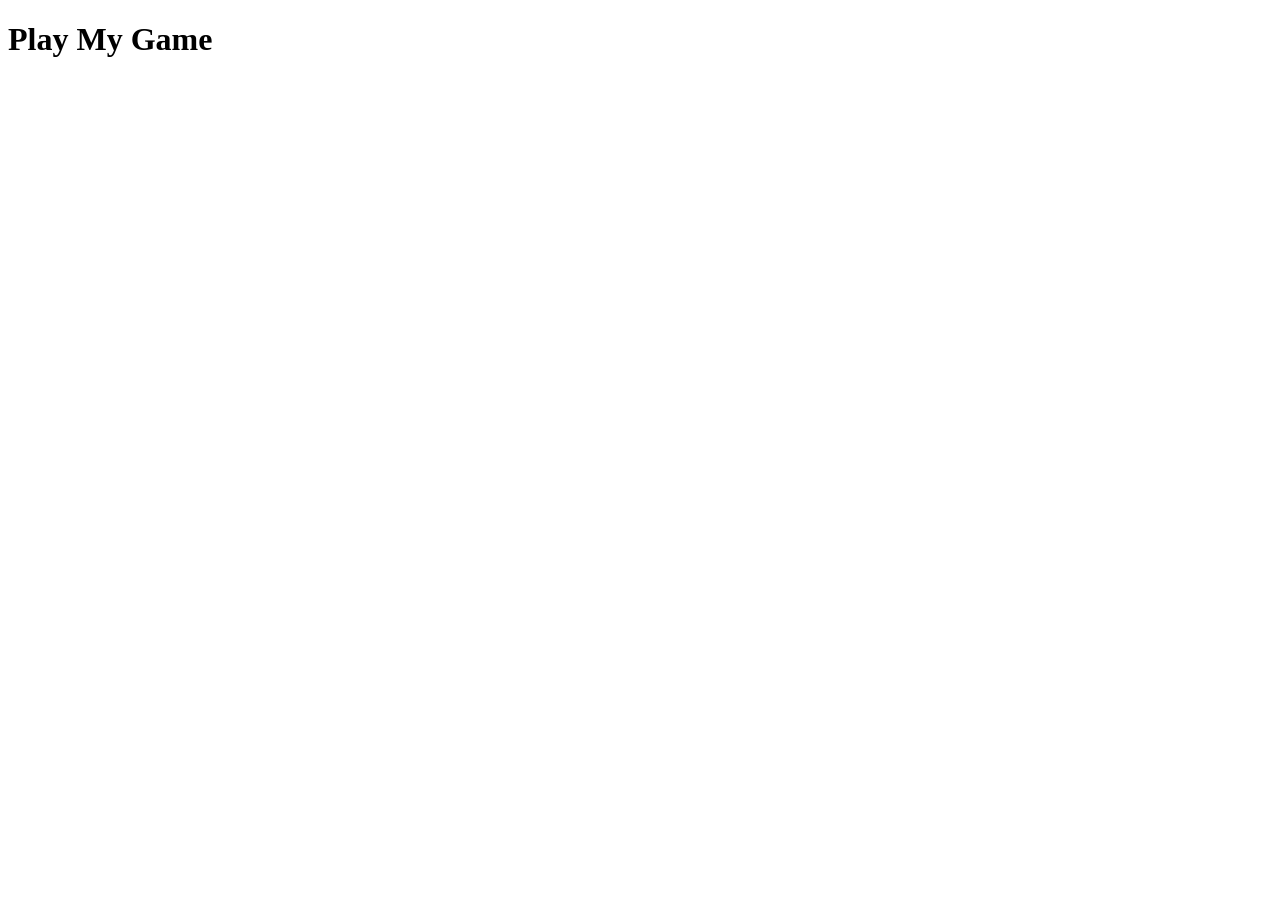
==== index.html @ 4d65e547 "Create index.html" ====
<!DOCTYPE html>
<html>
<head>
    <title>My Game</title>
</head>

<body>

<h1>Play My Game</h1>

<iframe frameborder="0" 
src="https://itch.io/embed/4061628?border_width=5&dark=true" 
width="560" 
height="175">
<a href="https://osaidii.itch.io/scarf">Scarf by Osaidii</a>
</iframe>

</body>
</html>
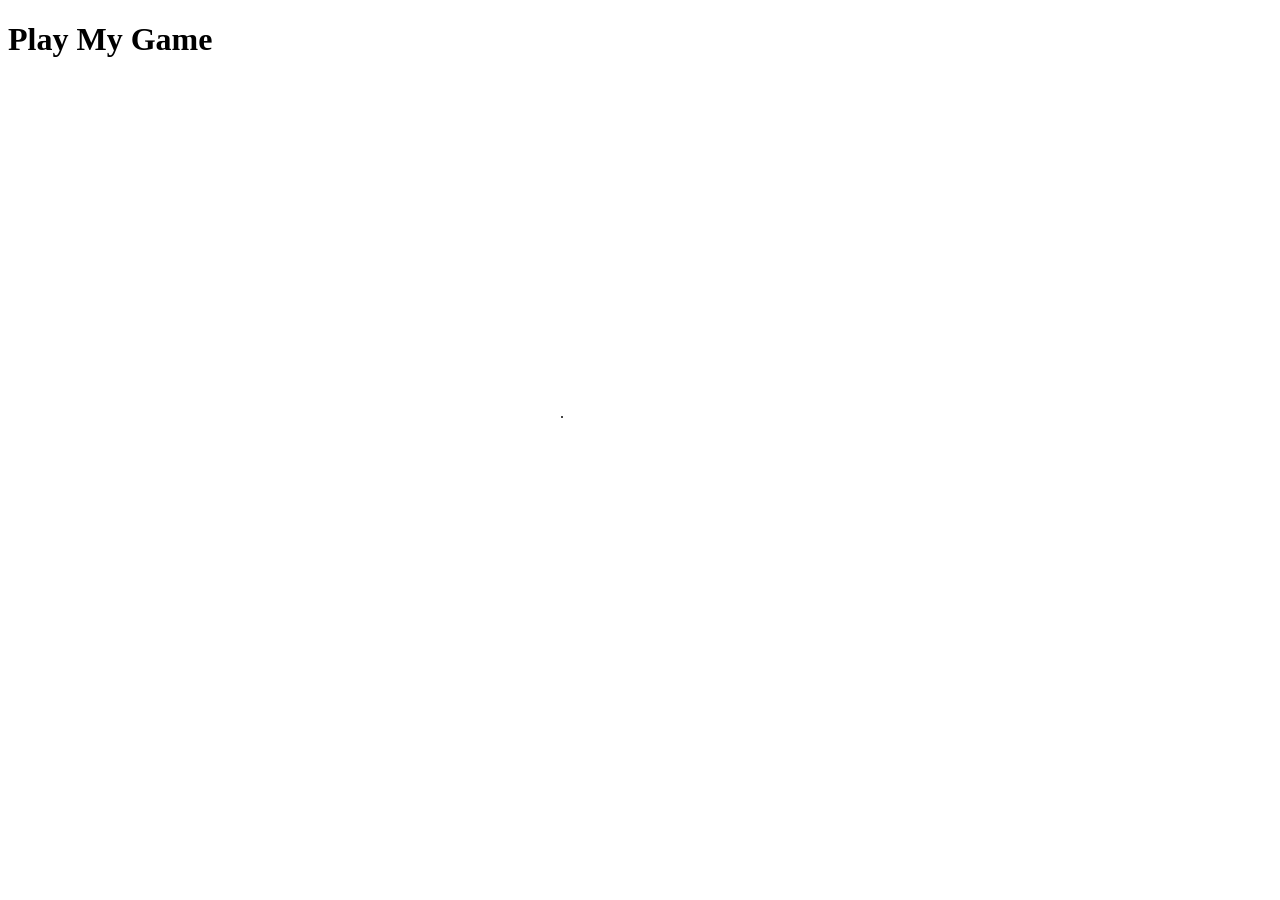
==== commit 9f04f55e: "Update index.html" ====
--- a/index.html
+++ b/index.html
@@ -8,12 +8,11 @@
 
 <h1>Play My Game</h1>
 
-<iframe frameborder="0" 
-src="https://itch.io/embed/4061628?border_width=5&dark=true" 
-width="560" 
-height="175">
-<a href="https://osaidii.itch.io/scarf">Scarf by Osaidii</a>
-</iframe>
+<iframe frameborder="0" src="https://itch.io/embed/4061628?linkback=true&amp;dark=true" width="552" height="167"><a href="https://osaidii.itch.io/scarf">Scarf by Osaidii</a></iframe>
 
+<iframe frameborder="0" src="https://itch.io/embed/4328567?linkback=true&amp;dark=true" width="552" height="167"><a href="https://osaidii.itch.io/dont-stop-me-now">Don't Stop Me Now! by Osaidii</a></iframe>
+   
+<iframe frameborder="0" src="https://itch.io/embed/4196287" width="552" height="167"><a href="https://osaidii.itch.io/awakening-undead">Awakening Undead! by Osaidii</a></iframe>. 
+    
 </body>
 </html>
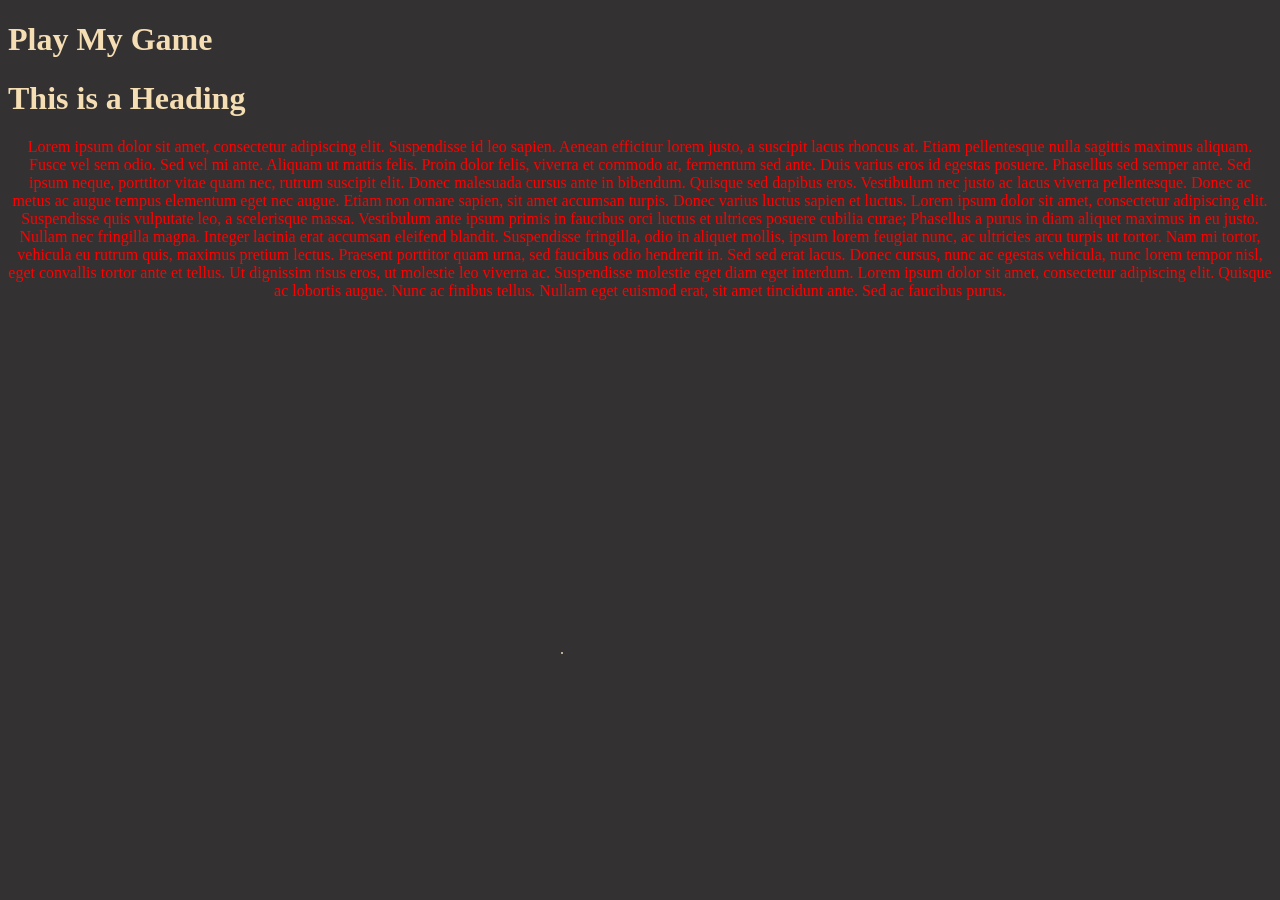
==== commit 419df2df: "simple home page, standing text, title and favicon" ====
--- a/index.html
+++ b/index.html
@@ -1,18 +1,12 @@
 <!DOCTYPE html>
 <html>
+<link rel="stylesheet" href="style.css">
 <head>
-    <title>My Game</title>
+<title> osaidii.github.io </title>
+<body>
+    <script>
+        window.location.href = "home.html";
+    </script>
+</body>
 </head>
-
-<body>
-
-<h1>Play My Game</h1>
-
-<iframe frameborder="0" src="https://itch.io/embed/4061628?linkback=true&amp;dark=true" width="552" height="167"><a href="https://osaidii.itch.io/scarf">Scarf by Osaidii</a></iframe>
-
-<iframe frameborder="0" src="https://itch.io/embed/4328567?linkback=true&amp;dark=true" width="552" height="167"><a href="https://osaidii.itch.io/dont-stop-me-now">Don't Stop Me Now! by Osaidii</a></iframe>
-   
-<iframe frameborder="0" src="https://itch.io/embed/4196287" width="552" height="167"><a href="https://osaidii.itch.io/awakening-undead">Awakening Undead! by Osaidii</a></iframe>. 
-    
-</body>
-</html>
+</html>
--- a/style.css
+++ b/style.css
@@ -0,0 +1,9 @@
+#p1 {
+    color: red;
+    text-align: center;
+}
+
+body {
+    background-color: #333131;
+    color: wheat
+}
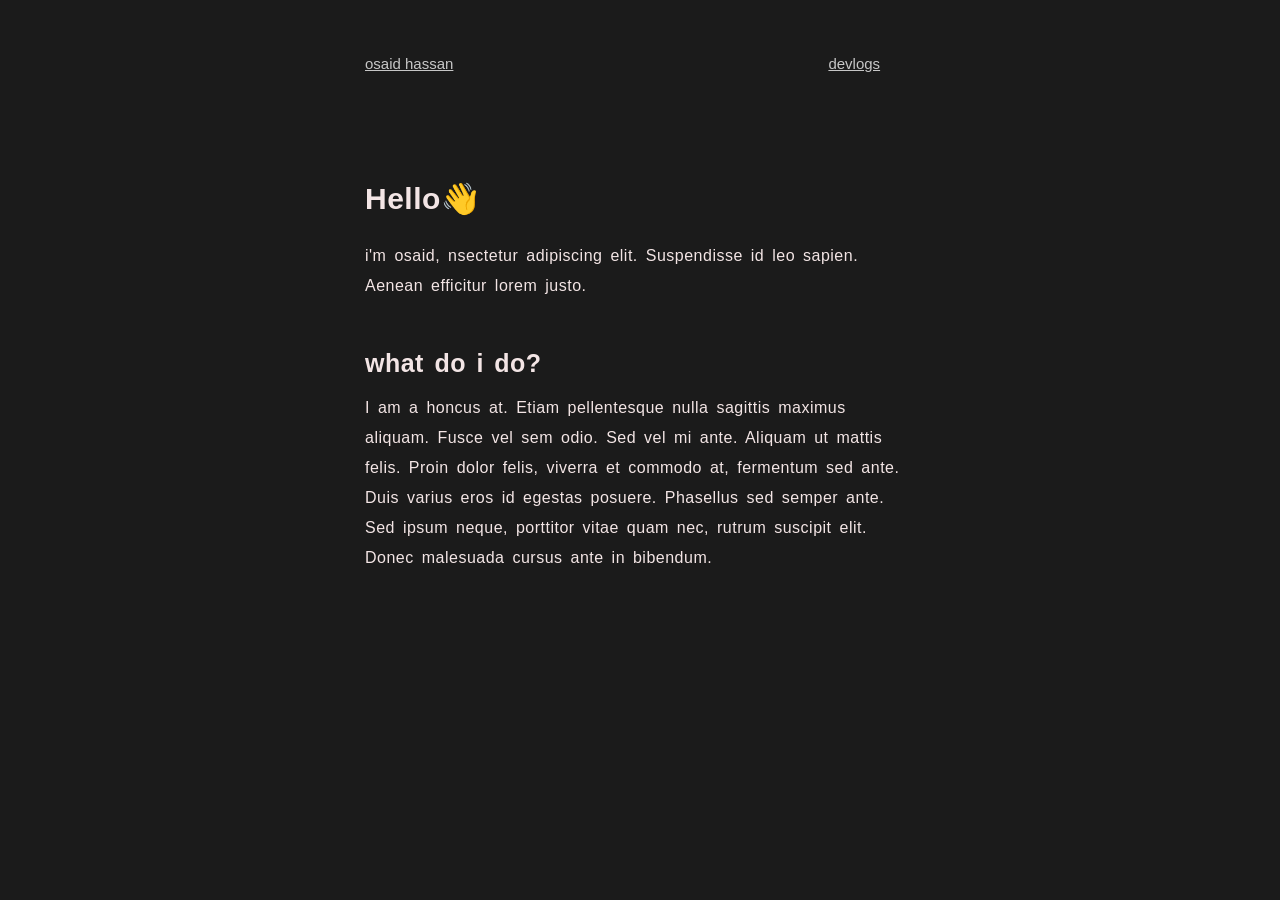
==== commit a2f619c1: "new page and devlog page" ====
--- a/index.html
+++ b/index.html
@@ -3,10 +3,10 @@
 <link rel="stylesheet" href="style.css">
 <head>
 <title> osaidii.github.io </title>
+</head>
 <body>
     <script>
         window.location.href = "home.html";
     </script>
 </body>
-</head>
 </html>
--- a/style.css
+++ b/style.css
@@ -1,9 +1,87 @@
-#p1 {
-    color: red;
-    text-align: center;
+/* GLOBAL */
+body {
+    background-color: #1b1b1b;
+    display: flex;
+    justify-content: center;
+    align-items: flex-start;
 }
 
-body {
-    background-color: #333131;
-    color: wheat
+#text {
+    color: rgb(243, 229, 229);
+    height: 600px;
+    width: 550px;
+    font-family: Arial, Helvetica, sans-serif;
+    word-spacing: 3px;
+    letter-spacing: 0.5px;
+    text-justify: inter-word;
+    line-height: 25px;
+    margin-top: 3vh;
+}
+
+#header {
+    display: flex;
+    justify-content: flex-start;
+    gap: 375px;
+    align-items: center;
+}
+
+/* HOME */
+#name {
+    font-size: 15px;
+    letter-spacing: 0px;
+    margin-bottom: 10vh;
+    word-spacing: 0px;
+    color: #c7c7c7;
+}
+
+#devlogs {
+    font-size: 15px;
+    letter-spacing: 0px;
+    margin-bottom: 10vh;
+    word-spacing: 0px;
+    color: #c7c7c7;
+    align-items: left;
+}
+
+#hi {
+    font-size: 30px;
+    margin-bottom: 30px;
+}
+
+#intro {
+    margin-bottom: 50px;
+    line-height: 30px;
+}
+
+#work_stack {
+    font-size: 25px;
+}
+
+#work_text {
+    margin-bottom: 50px;
+    line-height: 30px;
+}
+
+/* LINKS */
+a {
+    color: #c7c7c7;
+}
+
+a:visited {
+    color: #c7c7c7;
+}
+
+a:hover {
+    color: rgb(190, 174, 174);
+}
+
+a:active {
+    color: rgb(190, 174, 174);
+}
+
+/* DEVLOGS */
+#devlogs_text {
+    justify-content: center;
+    align-items: center;
+    text-align: center;
 }
